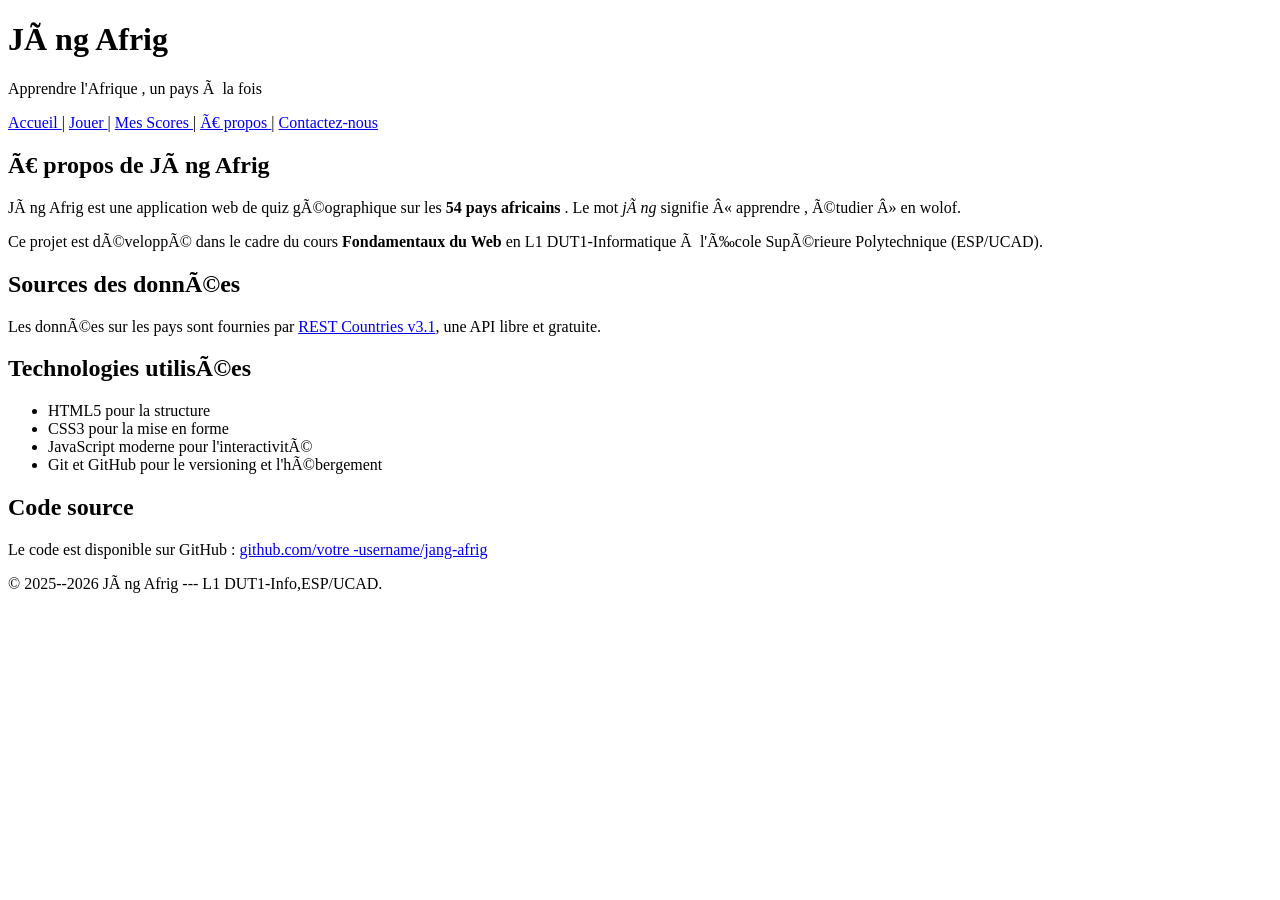
==== apropos.html @ bfbf4985 "v0 .2 : 5 pages HTML semantiques + formulaire" ====
<!DOCTYPE html>
<html lang="fr">
    <head>
        <meta charset="UTF -8">
        <title >Quiz --- Jàng Afrig </title >
    </head>
    <body>
        <header >
            <h1>Jàng Afrig </h1>
            <p>Apprendre l'Afrique , un pays à la fois </p>
        </header >
        <nav>
            <a href="index.html">Accueil </a> |
            <a href="quiz.html">Jouer </a> |
            <a href="scores.html">Mes Scores </a> |
            <a href="apropos.html">À propos </a>  |
            <a href="contact.html">Contactez-nous</a>
        </nav>
        <main>
            <section >
<h2>À propos de Jàng Afrig </h2>
<p>
Jàng Afrig est une application web de quiz géographique sur
les
<strong >54 pays africains </strong >. Le mot <em>jàng</em>
signifie
« apprendre , étudier » en wolof.
</p>
<p>
Ce projet est développé dans le cadre du cours
<strong >Fondamentaux du Web </strong > en L1 DUT1-Informatique
à l'École Supérieure Polytechnique (ESP/UCAD).
</p>
</section >
<section >
<h2>Sources des données</h2>
<p>
Les données sur les pays sont fournies par
<a href="https://restcountries.com">REST Countries v3.1</a>,
une API libre et gratuite.
</p>
<section >
<h2>Technologies utilisées</h2>
<ul>
<li>HTML5 pour la structure </li>
<li>CSS3 pour la mise en forme </li>
<li>JavaScript moderne pour l'interactivité</li>
<li>Git et GitHub pour le versioning et l'hébergement </li>
</ul>
</section >
<section >
<h2>Code source </h2>
<p>
Le code est disponible sur GitHub :
<a href="https://github.com/votre -username/jang-afrig">
github.com/votre -username/jang-afrig
</a>
</p>
</section >
        </main>
        <footer >
            <p>&copy; 2025--2026 Jàng Afrig --- L1 DUT1-Info,ESP/UCAD.
            </p>
        </footer >
    </body>
</html>
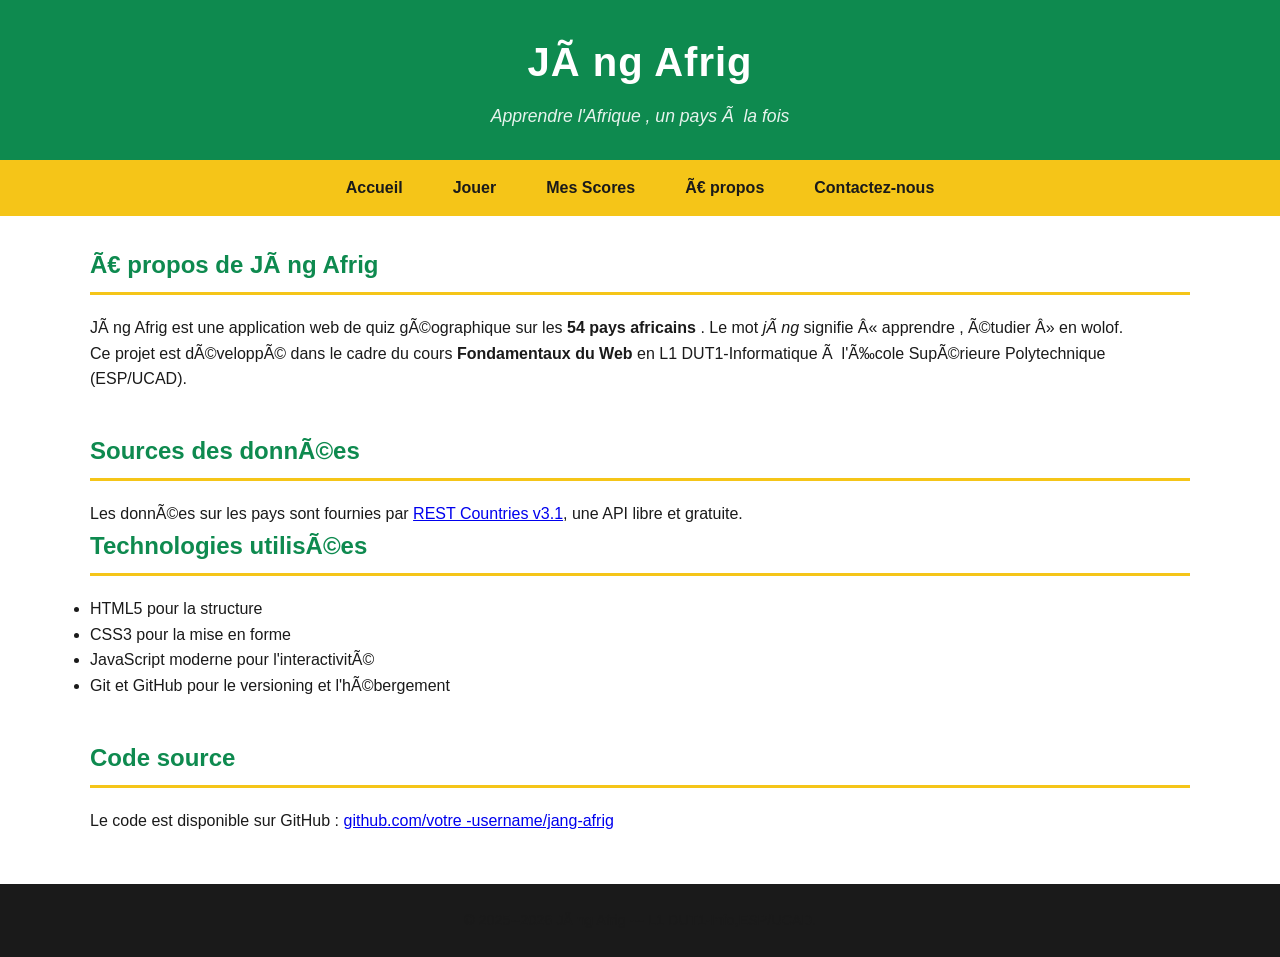
==== commit 668eec69: "v0.3 : CSS panafricain + Google Fonts" ====
--- a/apropos.html
+++ b/apropos.html
@@ -3,6 +3,14 @@
     <head>
         <meta charset="UTF -8">
         <title >Quiz --- Jàng Afrig </title >
+        <meta charset="UTF -8">
+        <title >Jàng Afrig </title >
+        <link rel="stylesheet" href="style.css">  
+        <link rel="preconnect" href="https://fonts.googleapis.com">
+<link rel="preconnect" href="https://fonts.gstatic.com" crossorigin >
+<link
+href="https://fonts.googleapis.com/css2?family=Poppins:wght@400;600&family=Montserrat:wght@600;700&display=swap"
+rel="stylesheet"> 
     </head>
     <body>
         <header >
@@ -10,10 +18,10 @@
             <p>Apprendre l'Afrique , un pays à la fois </p>
         </header >
         <nav>
-            <a href="index.html">Accueil </a> |
-            <a href="quiz.html">Jouer </a> |
-            <a href="scores.html">Mes Scores </a> |
-            <a href="apropos.html">À propos </a>  |
+            <a href="index.html">Accueil </a>
+            <a href="quiz.html">Jouer </a>
+            <a href="scores.html">Mes Scores </a>
+            <a href="apropos.html">À propos </a>
             <a href="contact.html">Contactez-nous</a>
         </nav>
         <main>
--- a/style.css
+++ b/style.css
@@ -0,0 +1,156 @@
+* {
+box-sizing: border -box;
+margin: 0;
+padding: 0;
+}
+body {
+font-family: 'Poppins ', sans-serif;
+line-height: 1.6;
+color: var(--noir);
+background -color: var(--blanc-casse);
+}
+h1, h2, h3 {
+font-family: 'Montserrat ', sans-serif;
+font-weight: 700;
+}
+:root {
+--vert: #0E8A4F;
+--jaune: #F5C518;
+--rouge: #C8332E;
+--noir: #1A1A1A;
+--blanc-casse: #F8F8F8;
+}
+header {
+background-color: var(--vert);
+color: white;
+padding: 30px 20px;
+text-align: center;
+}
+header h1 {
+font-size: 2.5rem;
+margin-bottom: 8px;
+letter-spacing: 1px;
+}
+header p {
+font-size: 1.1rem;
+opacity: 0.9;
+font-style: italic;
+}
+nav {
+background-color: var(--jaune);
+padding: 0;
+display: flex;
+justify-content: center;
+flex-wrap: wrap;
+}
+nav a {
+color: var(--noir);
+text-decoration: none;
+font-weight: 600;
+padding: 15px 25px;
+transition: background-color 0.2s;
+}
+nav a:hover {
+background-color: var(--vert);
+color: white;
+}
+main {
+max-width: 1100px;
+margin: 30px auto;
+padding: 0 20px;
+}
+main section {
+margin-bottom: 40px;
+}
+main h2 {
+color: var(--vert);
+border-bottom: 3px solid var(--jaune);
+padding-bottom: 8px;
+margin-bottom: 20px;
+}
+.modes -grille {
+display: flex;
+flex-wrap: wrap;
+gap: 15px;
+}
+.carte-mode {
+flex: 1 1 200px;
+padding: 20px;
+border-radius: 8px;
+color: var(--noir);
+box-shadow: 0 2px 6px rgba(0, 0, 0, 0.1);
+}
+.carte-mode h3 {
+margin-bottom: 8px;
+}
+.carte-jaune { background-color: var(--jaune); }
+.carte-rouge { background-color: var(--rouge); color: white; }
+.carte-vert { background-color: var(--vert); color: white; }
+.btn {
+display: inline -block;
+padding: 12px 28px;
+font-size: 1rem;
+font-weight: 600;
+border: none;
+border-radius: 6px;
+cursor: pointer;
+text-decoration: none;
+transition: background -color 0.2s, transform 0.1s;
+}
+.btn-primary {
+background-color: var(--vert);
+color: white;
+}
+.btn-primary:hover {
+background-color: #0a6e3f; /* vert plus foncé */
+}
+.btn-primary:active {
+transform: scale(0.97);
+}
+.btn-secondary {
+background-color: var(--blanc -casse);
+color: var(--noir);
+border: 2px solid var(--noir);
+}
+.btn-secondary:hover {
+background-color: var(--noir);
+color: white;
+}
+table {
+width: 100%;
+border-collapse: collapse;
+margin-top: 15px;
+box-shadow: 0 2px 6px rgba(0, 0, 0, 0.05);
+}
+th {
+background-color: var(--vert);
+color: white;
+padding: 12px;
+text-align: left;
+}
+td {
+padding: 10px 12px;
+border-bottom: 1px solid #e0e0e0;
+}
+/* Lignes alternées (zébrures) */
+tr:nth-child(even) td {
+background-color: rgba(245, 197, 24, 0.08);
+}
+tr:hover td {
+background-color: rgba(14, 138, 79, 0.1);
+}
+footer {
+background-color: var(--noir);
+color: var(--blanc -casse);
+padding: 25px 20px;
+text-align: center;
+margin-top: 50px;
+font-size: 0.9rem;
+}
+footer a {
+    color: var(--jaune);
+text-decoration: underline;
+}
+footer a:hover {
+color: white;
+}
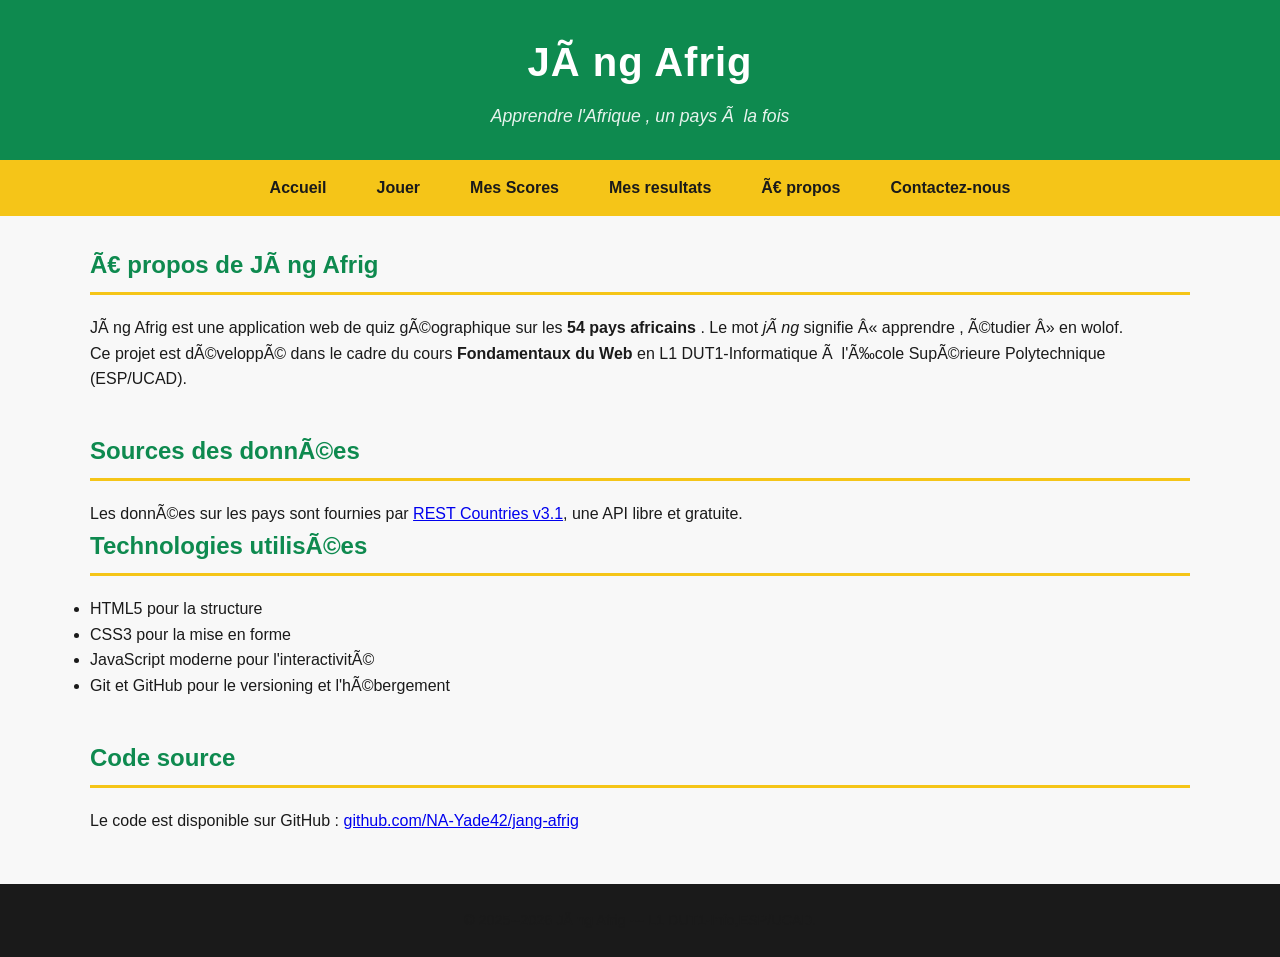
==== commit b6583a3d: "v0.3 : CSS panafricain + Google Fonts" ====
--- a/apropos.html
+++ b/apropos.html
@@ -21,6 +21,7 @@
             <a href="index.html">Accueil </a>
             <a href="quiz.html">Jouer </a>
             <a href="scores.html">Mes Scores </a>
+            <a href="resultat.html">Mes resultats </a>
             <a href="apropos.html">À propos </a>
             <a href="contact.html">Contactez-nous</a>
         </nav>
@@ -60,8 +61,8 @@
 <h2>Code source </h2>
 <p>
 Le code est disponible sur GitHub :
-<a href="https://github.com/votre -username/jang-afrig">
-github.com/votre -username/jang-afrig
+<a href="https://github.com/NA-Yade42/jang-afrig">
+github.com/NA-Yade42/jang-afrig
 </a>
 </p>
 </section >
--- a/style.css
+++ b/style.css
@@ -7,7 +7,7 @@
 font-family: 'Poppins ', sans-serif;
 line-height: 1.6;
 color: var(--noir);
-background -color: var(--blanc-casse);
+background-color: var(--blanc-casse);
 }
 h1, h2, h3 {
 font-family: 'Montserrat ', sans-serif;
@@ -86,6 +86,7 @@
 .carte-jaune { background-color: var(--jaune); }
 .carte-rouge { background-color: var(--rouge); color: white; }
 .carte-vert { background-color: var(--vert); color: white; }
+.carte-noir { background-color: var(--noir); color:white; border: yellow; }
 .btn {
 display: inline -block;
 padding: 12px 28px;
@@ -111,6 +112,8 @@
 background-color: var(--blanc -casse);
 color: var(--noir);
 border: 2px solid var(--noir);
+display: flex; 
+gap: 10px;
 }
 .btn-secondary:hover {
 background-color: var(--noir);
